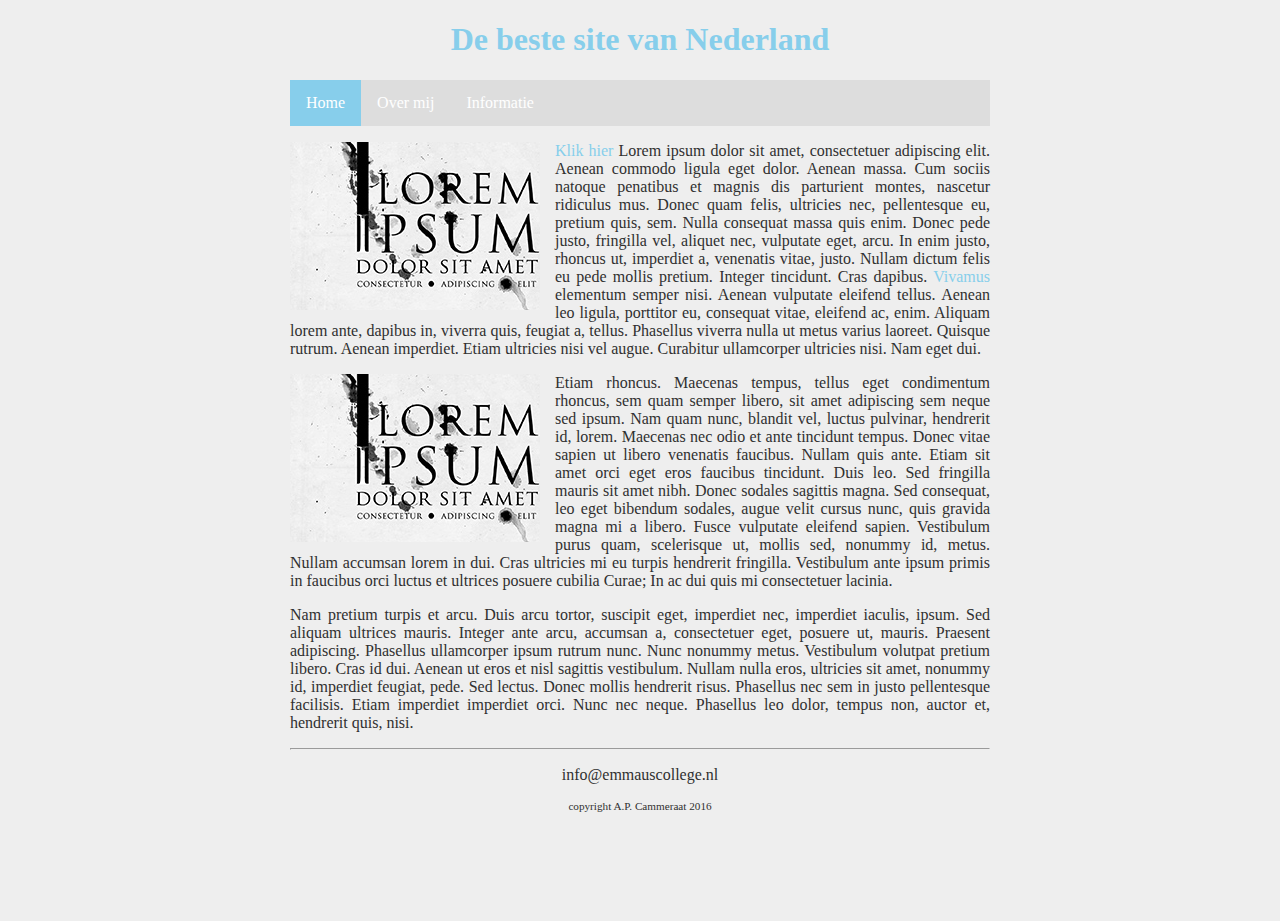
==== index.html @ 4342bede "Initial commit" ====
<!DOCTYPE html>

<html>

    <head>
        <link rel="stylesheet" href="style.css">
        <title>Dit is een eenvoudige website</title>
    </head>
    
    <body>
        <main>
            <header>
                <h1 id="hoofdtitel" class="belangrijk">De beste site van Nederland</h1>
            </header>
            
            <nav>
                <ul>
                    <li><a class="active" href="index.html">Home</a></li>
                    <li><a href="overmij.html">Over mij</a></li>
                    <li><a href="info.html">Informatie</a></li>
                </ul>
            </nav>
            
            <article>
                <p><img class="zweefLinks" src="afbeeldingen/loremipsum.jpg">
                <a href="http://nu.nl">Klik hier</a> Lorem ipsum dolor sit amet, consectetuer adipiscing elit. Aenean commodo ligula eget dolor. Aenean massa. Cum sociis natoque penatibus et magnis dis parturient montes, nascetur ridiculus mus. Donec quam felis, ultricies nec, pellentesque eu, pretium quis, sem. Nulla consequat massa quis enim. Donec pede justo, fringilla vel, aliquet nec, vulputate eget, arcu. In enim justo, rhoncus ut, imperdiet a, venenatis vitae, justo. Nullam dictum felis eu pede mollis pretium. Integer tincidunt. Cras dapibus. <a href="http://www.encyclo.nl/begrip/dum%20vivimus%20vivamus">Vivamus</a> elementum semper nisi. Aenean vulputate eleifend tellus. Aenean leo ligula, porttitor eu, consequat vitae, eleifend ac, enim. Aliquam lorem ante, dapibus in, viverra quis, feugiat a, tellus. Phasellus viverra nulla ut metus varius laoreet. Quisque rutrum. Aenean imperdiet. Etiam ultricies nisi vel augue. Curabitur ullamcorper ultricies nisi. Nam eget dui.</p>
                <p><img class="zweefLinks" src="afbeeldingen/loremipsum.jpg">Etiam rhoncus. Maecenas tempus, tellus eget condimentum rhoncus, sem quam semper libero, sit amet adipiscing sem neque sed ipsum. Nam quam nunc, blandit vel, luctus pulvinar, hendrerit id, lorem. Maecenas nec odio et ante tincidunt tempus. Donec vitae sapien ut libero venenatis faucibus. Nullam quis ante. Etiam sit amet orci eget eros faucibus tincidunt. Duis leo. Sed fringilla mauris sit amet nibh. Donec sodales sagittis magna. Sed consequat, leo eget bibendum sodales, augue velit cursus nunc, quis gravida magna mi a libero. Fusce vulputate eleifend sapien. Vestibulum purus quam, scelerisque ut, mollis sed, nonummy id, metus. Nullam accumsan lorem in dui. Cras ultricies mi eu turpis hendrerit fringilla. Vestibulum ante ipsum primis in faucibus orci luctus et ultrices posuere cubilia Curae; In ac dui quis mi consectetuer lacinia.</p>
                <p>Nam pretium turpis et arcu. Duis arcu tortor, suscipit eget, imperdiet nec, imperdiet iaculis, ipsum. Sed aliquam ultrices mauris. Integer ante arcu, accumsan a, consectetuer eget, posuere ut, mauris. Praesent adipiscing. Phasellus ullamcorper ipsum rutrum nunc. Nunc nonummy metus. Vestibulum volutpat pretium libero. Cras id dui. Aenean ut eros et nisl sagittis vestibulum. Nullam nulla eros, ultricies sit amet, nonummy id, imperdiet feugiat, pede. Sed lectus. Donec mollis hendrerit risus. Phasellus nec sem in justo pellentesque facilisis. Etiam imperdiet imperdiet orci. Nunc nec neque. Phasellus leo dolor, tempus non, auctor et, hendrerit quis, nisi.</p>
            </article>
        
            <footer>
                <hr/>
                <p>info@emmauscollege.nl</p>
                <p class="smalltext">copyright A.P. Cammeraat 2016</p>
            </footer>
        
        </main>
    
    </body>

</html>
---- style.css ----
/* Basislayout */

html, body {
    height: 100%;
    padding: 0;
    background-color: #EEEEEE;  
    
    color: #303030;
    font: Verdana, Arial, Sans-Serif;
}


main {
    margin: 0 auto;
    width: 700px;
    position: relative;
}


article {
    text-align: justify;
}


header {
    color: skyblue;
    text-align: center;
}


footer {
    text-align: center;
    padding-bottom: 10px;
}


/* specifieke stijlen */

img.zweefLinks {
    float: left;
    margin-right: 15px;
}

.smalltext {
    font-size: 0.7em;
}

a {
    color: skyblue;
    text-decoration: none;
}

a:hover {
    text-decoration: underline;
}


/* navigatiebalk */
nav ul {
    list-style-type: none;
    margin: auto;
    padding: 0;
    background-color: #dddddd;
    overflow: hidden;
}

nav ul li {
    float: left;
}

nav li a {
    display: block;
    color: white;
    text-align: center;
    padding: 14px 16px;
    text-decoration: none;
}

nav li a:hover {
    background-color: #aaaaaa;
}

nav li a.active {
    background-color: skyblue;
}
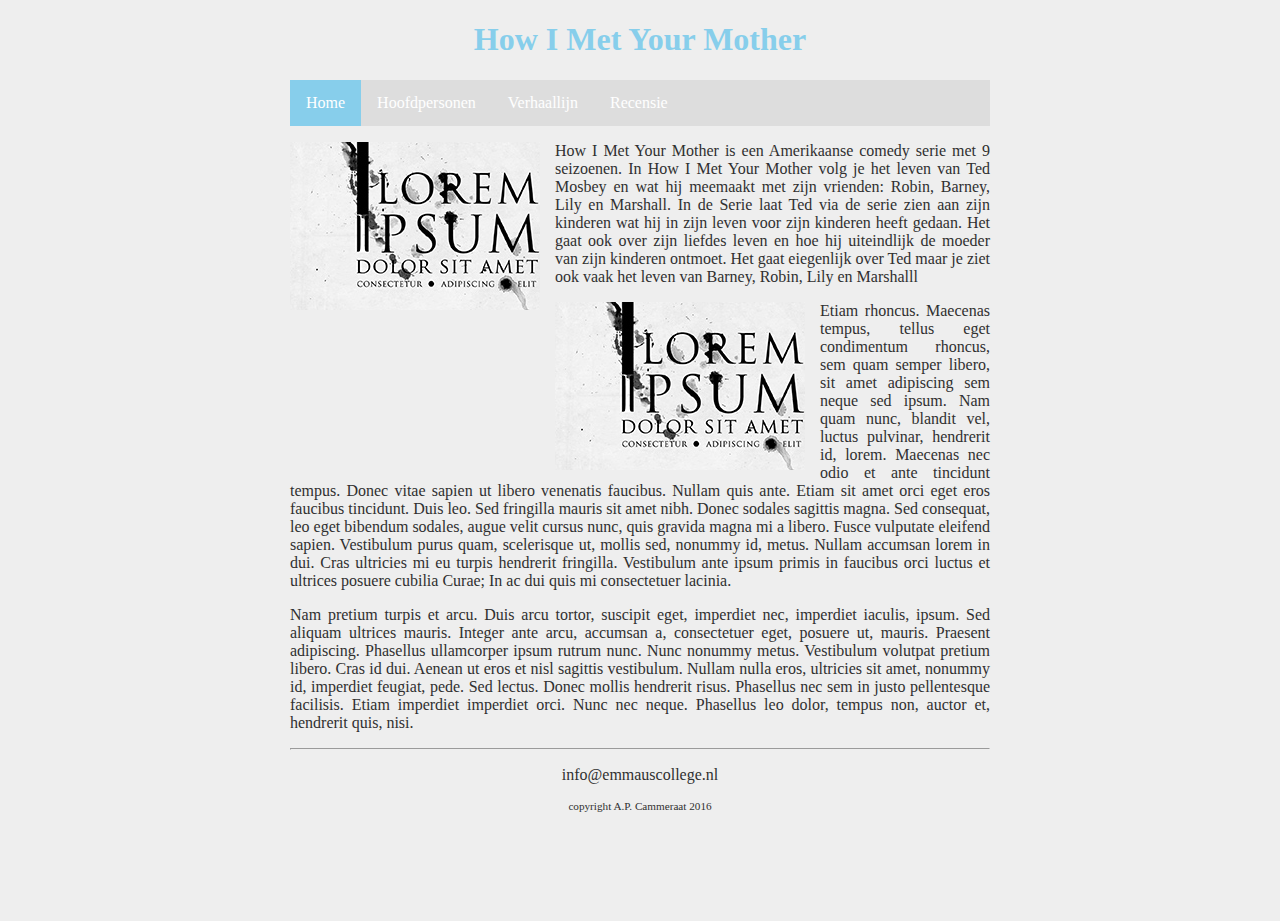
==== commit f9942f13: "css kleuren" ====
--- a/index.html
+++ b/index.html
@@ -10,20 +10,21 @@
     <body>
         <main>
             <header>
-                <h1 id="hoofdtitel" class="belangrijk">De beste site van Nederland</h1>
+                <h1 id="hoofdtitel" class="belangrijk">How I Met Your Mother</h1>
             </header>
             
             <nav>
                 <ul>
                     <li><a class="active" href="index.html">Home</a></li>
-                    <li><a href="overmij.html">Over mij</a></li>
-                    <li><a href="info.html">Informatie</a></li>
+                    <li><a href="hoofdpersonen.html">Hoofdpersonen</a></li>
+                    <li><a href="Verhaallijn.html">Verhaallijn</a></li>
+                    <li><a href="Recensie.html">Recensie</a></li>
                 </ul>
             </nav>
             
             <article>
                 <p><img class="zweefLinks" src="afbeeldingen/loremipsum.jpg">
-                <a href="http://nu.nl">Klik hier</a> Lorem ipsum dolor sit amet, consectetuer adipiscing elit. Aenean commodo ligula eget dolor. Aenean massa. Cum sociis natoque penatibus et magnis dis parturient montes, nascetur ridiculus mus. Donec quam felis, ultricies nec, pellentesque eu, pretium quis, sem. Nulla consequat massa quis enim. Donec pede justo, fringilla vel, aliquet nec, vulputate eget, arcu. In enim justo, rhoncus ut, imperdiet a, venenatis vitae, justo. Nullam dictum felis eu pede mollis pretium. Integer tincidunt. Cras dapibus. <a href="http://www.encyclo.nl/begrip/dum%20vivimus%20vivamus">Vivamus</a> elementum semper nisi. Aenean vulputate eleifend tellus. Aenean leo ligula, porttitor eu, consequat vitae, eleifend ac, enim. Aliquam lorem ante, dapibus in, viverra quis, feugiat a, tellus. Phasellus viverra nulla ut metus varius laoreet. Quisque rutrum. Aenean imperdiet. Etiam ultricies nisi vel augue. Curabitur ullamcorper ultricies nisi. Nam eget dui.</p>
+                How I Met Your Mother is een Amerikaanse comedy serie met 9 seizoenen. In How I Met Your Mother volg je het leven van Ted Mosbey en wat hij meemaakt met zijn vrienden: Robin, Barney, Lily en Marshall. In de Serie laat Ted via de serie zien aan zijn kinderen wat hij in zijn leven voor zijn kinderen heeft gedaan. Het gaat ook over zijn liefdes leven en hoe hij uiteindlijk de moeder van zijn kinderen ontmoet. Het gaat eiegenlijk over Ted maar je ziet ook vaak het leven van Barney, Robin, Lily en Marshalll</p>
                 <p><img class="zweefLinks" src="afbeeldingen/loremipsum.jpg">Etiam rhoncus. Maecenas tempus, tellus eget condimentum rhoncus, sem quam semper libero, sit amet adipiscing sem neque sed ipsum. Nam quam nunc, blandit vel, luctus pulvinar, hendrerit id, lorem. Maecenas nec odio et ante tincidunt tempus. Donec vitae sapien ut libero venenatis faucibus. Nullam quis ante. Etiam sit amet orci eget eros faucibus tincidunt. Duis leo. Sed fringilla mauris sit amet nibh. Donec sodales sagittis magna. Sed consequat, leo eget bibendum sodales, augue velit cursus nunc, quis gravida magna mi a libero. Fusce vulputate eleifend sapien. Vestibulum purus quam, scelerisque ut, mollis sed, nonummy id, metus. Nullam accumsan lorem in dui. Cras ultricies mi eu turpis hendrerit fringilla. Vestibulum ante ipsum primis in faucibus orci luctus et ultrices posuere cubilia Curae; In ac dui quis mi consectetuer lacinia.</p>
                 <p>Nam pretium turpis et arcu. Duis arcu tortor, suscipit eget, imperdiet nec, imperdiet iaculis, ipsum. Sed aliquam ultrices mauris. Integer ante arcu, accumsan a, consectetuer eget, posuere ut, mauris. Praesent adipiscing. Phasellus ullamcorper ipsum rutrum nunc. Nunc nonummy metus. Vestibulum volutpat pretium libero. Cras id dui. Aenean ut eros et nisl sagittis vestibulum. Nullam nulla eros, ultricies sit amet, nonummy id, imperdiet feugiat, pede. Sed lectus. Donec mollis hendrerit risus. Phasellus nec sem in justo pellentesque facilisis. Etiam imperdiet imperdiet orci. Nunc nec neque. Phasellus leo dolor, tempus non, auctor et, hendrerit quis, nisi.</p>
             </article>
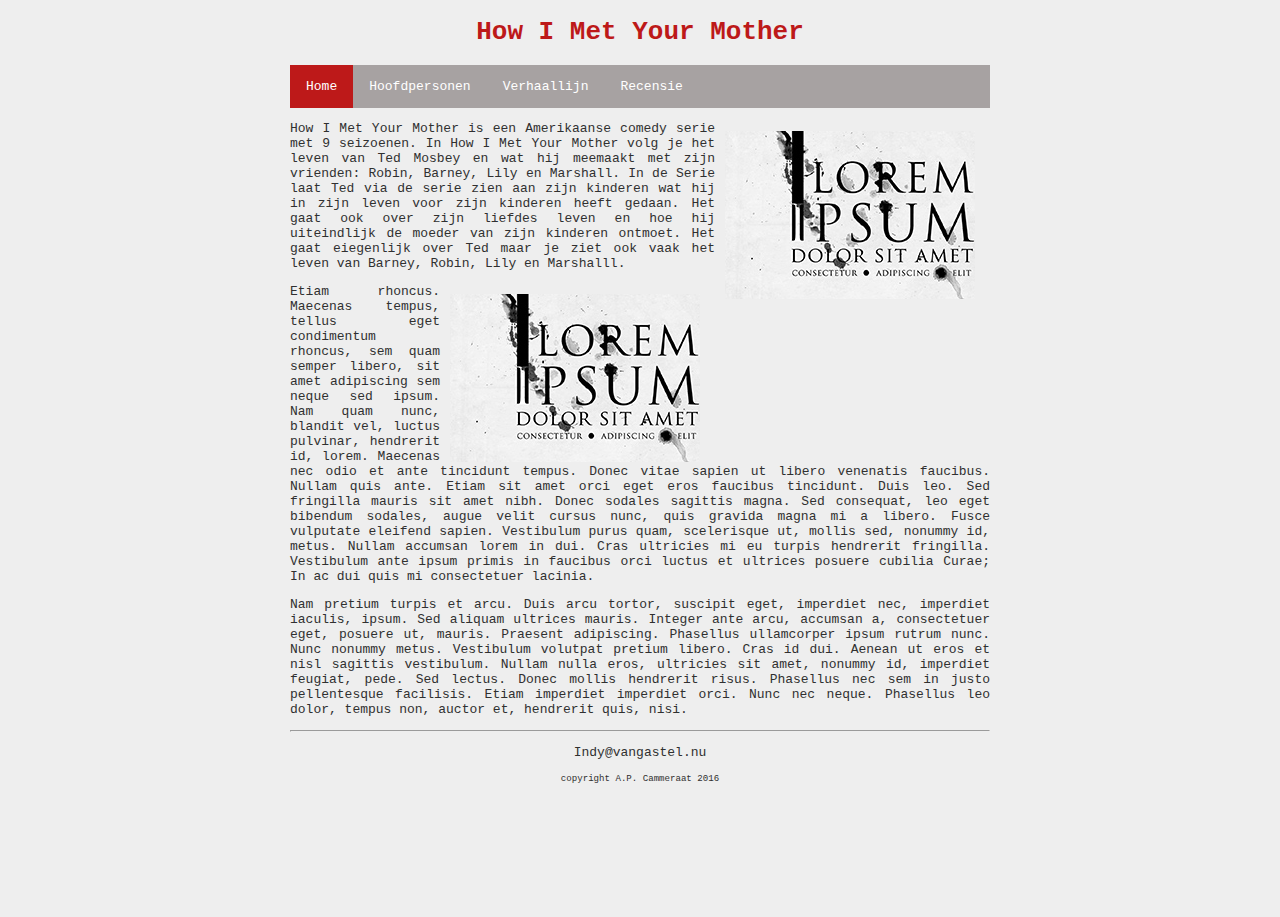
==== commit 8cce9c60: "plaatje Ted" ====
--- a/index.html
+++ b/index.html
@@ -24,14 +24,16 @@
             
             <article>
                 <p><img class="zweefLinks" src="afbeeldingen/loremipsum.jpg">
-                How I Met Your Mother is een Amerikaanse comedy serie met 9 seizoenen. In How I Met Your Mother volg je het leven van Ted Mosbey en wat hij meemaakt met zijn vrienden: Robin, Barney, Lily en Marshall. In de Serie laat Ted via de serie zien aan zijn kinderen wat hij in zijn leven voor zijn kinderen heeft gedaan. Het gaat ook over zijn liefdes leven en hoe hij uiteindlijk de moeder van zijn kinderen ontmoet. Het gaat eiegenlijk over Ted maar je ziet ook vaak het leven van Barney, Robin, Lily en Marshalll</p>
+                How I Met Your Mother is een Amerikaanse comedy serie met 9 seizoenen. In How I Met Your Mother volg je het leven van Ted Mosbey en wat hij meemaakt met zijn vrienden: Robin, Barney, Lily en Marshall. In de Serie laat Ted via de serie zien aan zijn kinderen wat hij in zijn leven voor zijn kinderen heeft gedaan. Het gaat ook over zijn liefdes leven en hoe hij uiteindlijk de moeder van zijn kinderen ontmoet. Het gaat eiegenlijk over Ted maar je ziet ook vaak het leven van Barney, Robin, Lily en Marshalll.</p>
+            </article>
+            <article>   
                 <p><img class="zweefLinks" src="afbeeldingen/loremipsum.jpg">Etiam rhoncus. Maecenas tempus, tellus eget condimentum rhoncus, sem quam semper libero, sit amet adipiscing sem neque sed ipsum. Nam quam nunc, blandit vel, luctus pulvinar, hendrerit id, lorem. Maecenas nec odio et ante tincidunt tempus. Donec vitae sapien ut libero venenatis faucibus. Nullam quis ante. Etiam sit amet orci eget eros faucibus tincidunt. Duis leo. Sed fringilla mauris sit amet nibh. Donec sodales sagittis magna. Sed consequat, leo eget bibendum sodales, augue velit cursus nunc, quis gravida magna mi a libero. Fusce vulputate eleifend sapien. Vestibulum purus quam, scelerisque ut, mollis sed, nonummy id, metus. Nullam accumsan lorem in dui. Cras ultricies mi eu turpis hendrerit fringilla. Vestibulum ante ipsum primis in faucibus orci luctus et ultrices posuere cubilia Curae; In ac dui quis mi consectetuer lacinia.</p>
                 <p>Nam pretium turpis et arcu. Duis arcu tortor, suscipit eget, imperdiet nec, imperdiet iaculis, ipsum. Sed aliquam ultrices mauris. Integer ante arcu, accumsan a, consectetuer eget, posuere ut, mauris. Praesent adipiscing. Phasellus ullamcorper ipsum rutrum nunc. Nunc nonummy metus. Vestibulum volutpat pretium libero. Cras id dui. Aenean ut eros et nisl sagittis vestibulum. Nullam nulla eros, ultricies sit amet, nonummy id, imperdiet feugiat, pede. Sed lectus. Donec mollis hendrerit risus. Phasellus nec sem in justo pellentesque facilisis. Etiam imperdiet imperdiet orci. Nunc nec neque. Phasellus leo dolor, tempus non, auctor et, hendrerit quis, nisi.</p>
             </article>
         
             <footer>
                 <hr/>
-                <p>info@emmauscollege.nl</p>
+                <p>Indy@vangastel.nu</p>
                 <p class="smalltext">copyright A.P. Cammeraat 2016</p>
             </footer>
         
--- a/style.css
+++ b/style.css
@@ -5,8 +5,8 @@
     padding: 0;
     background-color: #EEEEEE;  
     
-    color: #303030;
-    font: Verdana, Arial, Sans-Serif;
+    color: hsl(0, 0%, 19%);
+    font-family: monospace;
 }
 
 
@@ -23,7 +23,7 @@
 
 
 header {
-    color: skyblue;
+    color: rgb(189, 25, 25);
     text-align: center;
 }
 
@@ -37,8 +37,16 @@
 /* specifieke stijlen */
 
 img.zweefLinks {
-    float: left;
+    float: right;
     margin-right: 15px;
+    margin-left: 10px;
+    margin-top: 10px;
+}
+.hoofdpersonen-foto{
+width:100px;
+float:left;
+margin:10px;
+border: 5px #880d0d groove;
 }
 
 .smalltext {
@@ -54,14 +62,19 @@
     text-decoration: underline;
 }
 
+.ted{
+    clear:both;
+}
 
 /* navigatiebalk */
+
 nav ul {
     list-style-type: none;
     margin: auto;
     padding: 0;
-    background-color: #dddddd;
+    background-color: #a7a2a2;
     overflow: hidden;
+    border: 6px #880d0d;
 }
 
 nav ul li {
@@ -77,11 +90,11 @@
 }
 
 nav li a:hover {
-    background-color: #aaaaaa;
+    background-color: #880d0d;
 }
 
 nav li a.active {
-    background-color: skyblue;
+    background-color: rgb(189, 25, 25);
 }
 
 
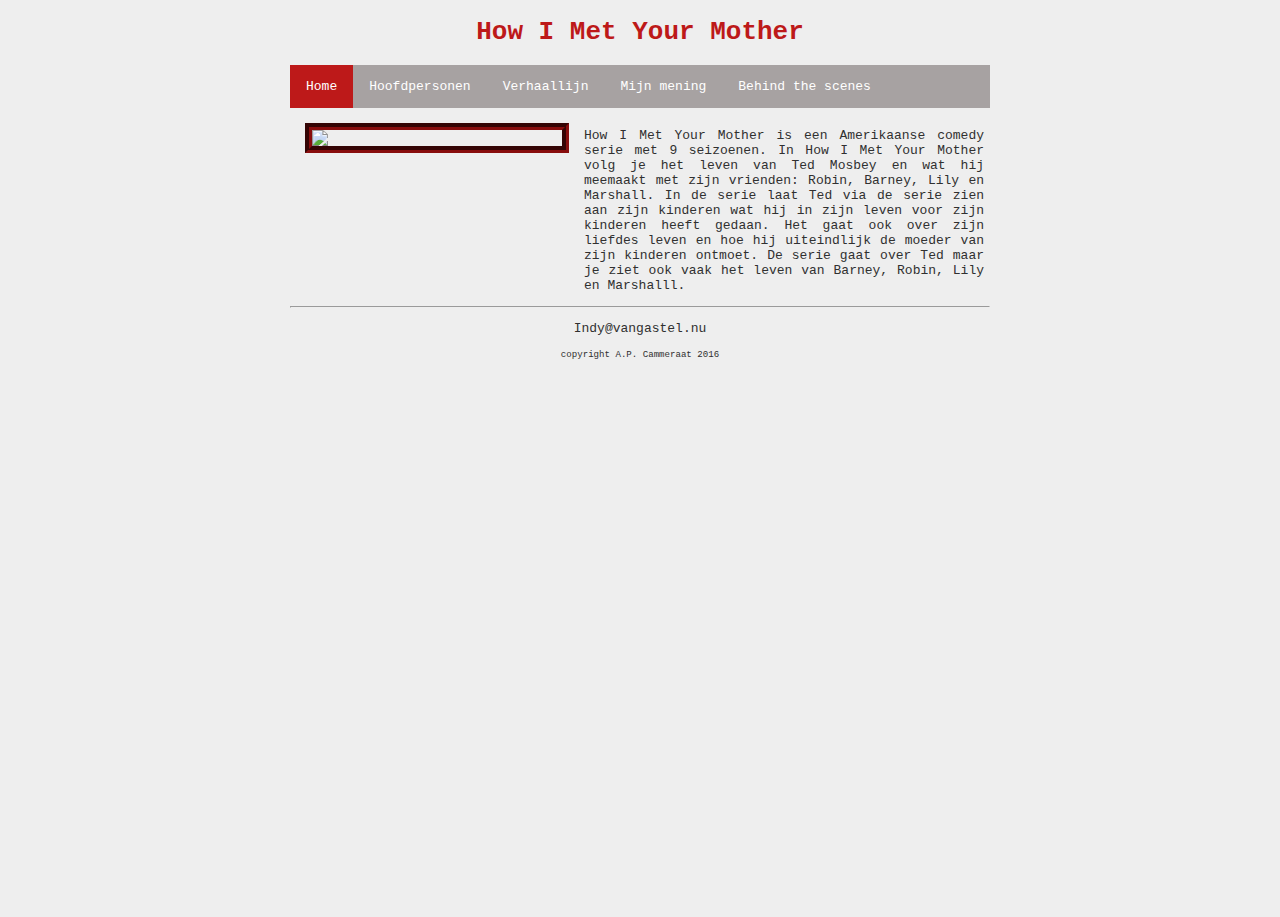
==== commit 302ed8d2: "mediatheek" ====
--- a/index.html
+++ b/index.html
@@ -18,18 +18,16 @@
                     <li><a class="active" href="index.html">Home</a></li>
                     <li><a href="hoofdpersonen.html">Hoofdpersonen</a></li>
                     <li><a href="Verhaallijn.html">Verhaallijn</a></li>
-                    <li><a href="Recensie.html">Recensie</a></li>
+                    <li><a href="Recensie.html">Mijn mening</a></li>
+                    <li><a href="Behind.html">Behind the scenes</a></li>
                 </ul>
             </nav>
             
             <article>
-                <p><img class="zweefLinks" src="afbeeldingen/loremipsum.jpg">
-                How I Met Your Mother is een Amerikaanse comedy serie met 9 seizoenen. In How I Met Your Mother volg je het leven van Ted Mosbey en wat hij meemaakt met zijn vrienden: Robin, Barney, Lily en Marshall. In de Serie laat Ted via de serie zien aan zijn kinderen wat hij in zijn leven voor zijn kinderen heeft gedaan. Het gaat ook over zijn liefdes leven en hoe hij uiteindlijk de moeder van zijn kinderen ontmoet. Het gaat eiegenlijk over Ted maar je ziet ook vaak het leven van Barney, Robin, Lily en Marshalll.</p>
+                <img class="zweefLinks" src="afbeeldingen/HIMYM.jpg">
+                <p class="indextekst">How I Met Your Mother is een Amerikaanse comedy serie met 9 seizoenen. In How I Met Your Mother volg je het leven van Ted Mosbey en wat hij meemaakt met zijn vrienden: Robin, Barney, Lily en Marshall. In de serie laat Ted via de serie zien aan zijn kinderen wat hij in zijn leven voor zijn kinderen heeft gedaan. Het gaat ook over zijn liefdes leven en hoe hij uiteindlijk de moeder van zijn kinderen ontmoet. De serie gaat over Ted maar je ziet ook vaak het leven van Barney, Robin, Lily en Marshalll.</p>
             </article>
-            <article>   
-                <p><img class="zweefLinks" src="afbeeldingen/loremipsum.jpg">Etiam rhoncus. Maecenas tempus, tellus eget condimentum rhoncus, sem quam semper libero, sit amet adipiscing sem neque sed ipsum. Nam quam nunc, blandit vel, luctus pulvinar, hendrerit id, lorem. Maecenas nec odio et ante tincidunt tempus. Donec vitae sapien ut libero venenatis faucibus. Nullam quis ante. Etiam sit amet orci eget eros faucibus tincidunt. Duis leo. Sed fringilla mauris sit amet nibh. Donec sodales sagittis magna. Sed consequat, leo eget bibendum sodales, augue velit cursus nunc, quis gravida magna mi a libero. Fusce vulputate eleifend sapien. Vestibulum purus quam, scelerisque ut, mollis sed, nonummy id, metus. Nullam accumsan lorem in dui. Cras ultricies mi eu turpis hendrerit fringilla. Vestibulum ante ipsum primis in faucibus orci luctus et ultrices posuere cubilia Curae; In ac dui quis mi consectetuer lacinia.</p>
-                <p>Nam pretium turpis et arcu. Duis arcu tortor, suscipit eget, imperdiet nec, imperdiet iaculis, ipsum. Sed aliquam ultrices mauris. Integer ante arcu, accumsan a, consectetuer eget, posuere ut, mauris. Praesent adipiscing. Phasellus ullamcorper ipsum rutrum nunc. Nunc nonummy metus. Vestibulum volutpat pretium libero. Cras id dui. Aenean ut eros et nisl sagittis vestibulum. Nullam nulla eros, ultricies sit amet, nonummy id, imperdiet feugiat, pede. Sed lectus. Donec mollis hendrerit risus. Phasellus nec sem in justo pellentesque facilisis. Etiam imperdiet imperdiet orci. Nunc nec neque. Phasellus leo dolor, tempus non, auctor et, hendrerit quis, nisi.</p>
-            </article>
+            
         
             <footer>
                 <hr/>
--- a/style.css
+++ b/style.css
@@ -19,6 +19,7 @@
 
 article {
     text-align: justify;
+    clear: both;
 }
 
 
@@ -27,27 +28,39 @@
     text-align: center;
 }
 
-
 footer {
     text-align: center;
     padding-bottom: 10px;
+    clear:both;
 }
 
+p.indextekst{
+    margin-top:20px;
+    float: left;
+    width: 400px;
+}
 
+h3{
+    background-color: rgb(189, 25, 25);
+    color: white;
+}
 /* specifieke stijlen */
 
 img.zweefLinks {
-    float: right;
-    margin-right: 15px;
-    margin-left: 10px;
-    margin-top: 10px;
+    float: left;
+    margin: 15px;
+    width:250px;
+    border: 7px #880d0d groove;
 }
+
 .hoofdpersonen-foto{
 width:100px;
 float:left;
-margin:10px;
+margin:5px;
+margin-right: 10px;
 border: 5px #880d0d groove;
 }
+
 
 .smalltext {
     font-size: 0.7em;
@@ -62,9 +75,24 @@
     text-decoration: underline;
 }
 
-.ted{
-    clear:both;
+.hoofdpersonentekst{
+    float:left;
+    width: 500px;
+   margin-top:35px;
 }
+
+.hoofdpersonentekst2{
+    float:left;
+    width: 500px;
+   margin-top:10px;
+}
+
+.hoofdpersonentekst3{
+    float:left;
+    width: 500px;
+   margin-top:20px;
+}
+
 
 /* navigatiebalk */
 
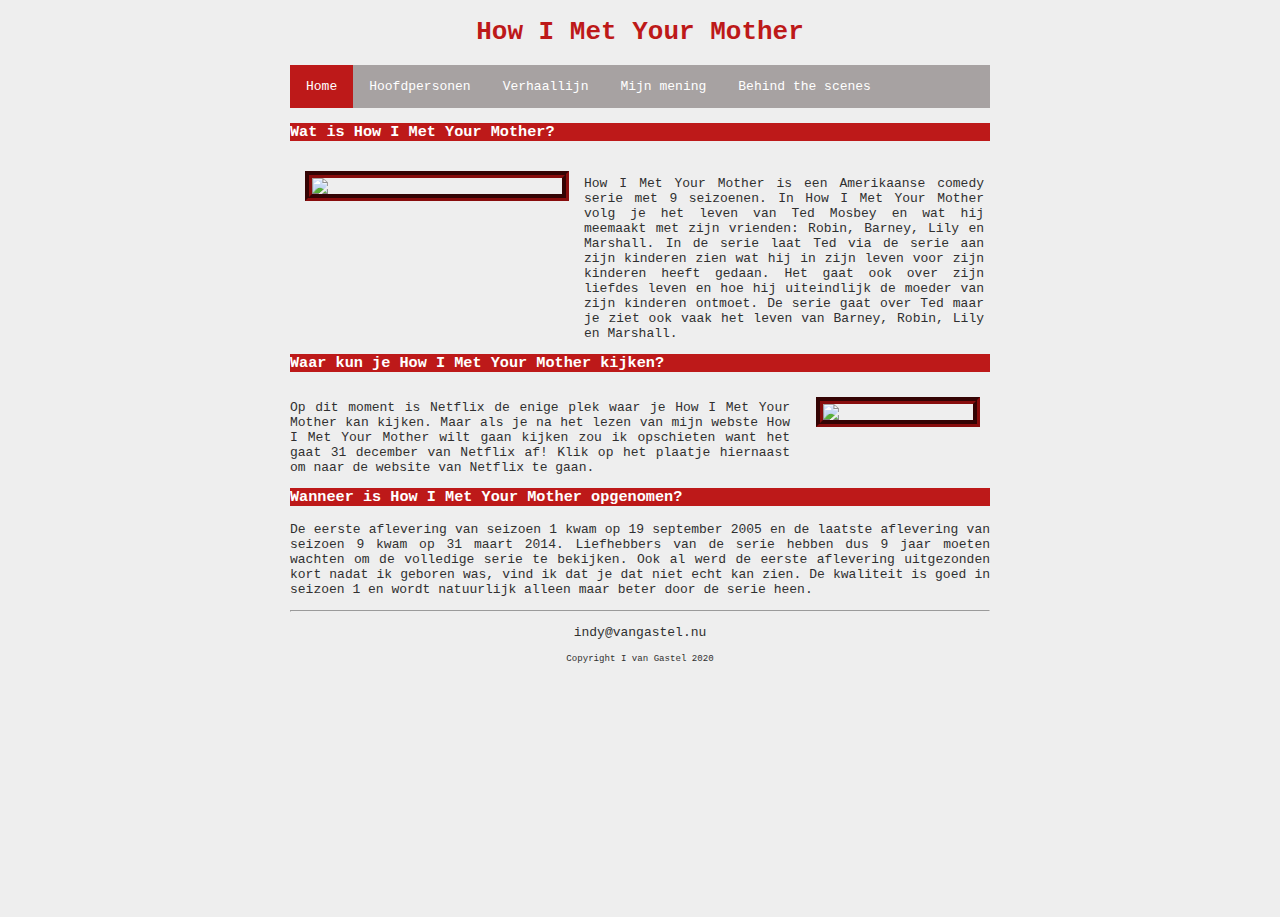
==== commit 5c21e509: "donderdag avond 2" ====
--- a/index.html
+++ b/index.html
@@ -10,29 +10,44 @@
     <body>
         <main>
             <header>
-                <h1 id="hoofdtitel" class="belangrijk">How I Met Your Mother</h1>
+                <h1 class="tekstgroter">How I Met Your Mother</h1>
             </header>
             
+            <!-- navigatiebalk -->
             <nav>
                 <ul>
                     <li><a class="active" href="index.html">Home</a></li>
                     <li><a href="hoofdpersonen.html">Hoofdpersonen</a></li>
                     <li><a href="Verhaallijn.html">Verhaallijn</a></li>
-                    <li><a href="Recensie.html">Mijn mening</a></li>
+                    <li><a href="mijnmening.html">Mijn mening</a></li>
                     <li><a href="Behind.html">Behind the scenes</a></li>
                 </ul>
             </nav>
             
+            <!-- inhoud -->
+            <h3> Wat is How I Met Your Mother?</h3>
+           
             <article>
                 <img class="zweefLinks" src="afbeeldingen/HIMYM.jpg">
-                <p class="indextekst">How I Met Your Mother is een Amerikaanse comedy serie met 9 seizoenen. In How I Met Your Mother volg je het leven van Ted Mosbey en wat hij meemaakt met zijn vrienden: Robin, Barney, Lily en Marshall. In de serie laat Ted via de serie zien aan zijn kinderen wat hij in zijn leven voor zijn kinderen heeft gedaan. Het gaat ook over zijn liefdes leven en hoe hij uiteindlijk de moeder van zijn kinderen ontmoet. De serie gaat over Ted maar je ziet ook vaak het leven van Barney, Robin, Lily en Marshalll.</p>
+                <p class="indextekst">How I Met Your Mother is een Amerikaanse comedy serie met 9 seizoenen. In How I Met Your Mother volg je het leven van Ted Mosbey en wat hij meemaakt met zijn vrienden: Robin, Barney, Lily en Marshall. In de serie laat Ted via de serie aan zijn kinderen zien wat hij in zijn leven voor zijn kinderen heeft gedaan. Het gaat ook over zijn liefdes leven en hoe hij uiteindlijk de moeder van zijn kinderen ontmoet. De serie gaat over Ted maar je ziet ook vaak het leven van Barney, Robin, Lily en Marshall.</p>
             </article>
-            
-        
+           
+            <article>
+            <h3> Waar kun je How I Met Your Mother kijken?</h3>
+            <a href="https://www.netflix.com/browse" target="_blank"><img class="netflixfoto" src="afbeeldingen/netflix.png"> </a>
+            <p class="netflixtekst">Op dit moment is Netflix de enige plek waar je How I Met Your Mother kan kijken. Maar als je na het lezen van mijn webste How I Met Your Mother wilt gaan kijken zou ik opschieten want het gaat 31 december van Netflix af! Klik op het plaatje hiernaast om naar de website van Netflix te gaan.</p>
+            </article>
+           
+            <article>
+            <h3> Wanneer is How I Met Your Mother opgenomen?</h3>
+            <p> De eerste aflevering van seizoen 1 kwam op 19 september 2005 en de laatste aflevering van seizoen 9 kwam op 31 maart 2014. Liefhebbers van de serie hebben dus 9 jaar moeten wachten om de volledige serie te bekijken. Ook al werd de eerste aflevering uitgezonden kort nadat ik geboren was, vind ik dat je dat niet echt kan zien. De kwaliteit is goed in seizoen 1 en wordt natuurlijk alleen maar beter door de serie heen.</p>
+            </article>
+           
+            <!-- footer -->
             <footer>
                 <hr/>
-                <p>Indy@vangastel.nu</p>
-                <p class="smalltext">copyright A.P. Cammeraat 2016</p>
+                <p>indy@vangastel.nu</p>
+                <p class="smalltext"> Copyright I van Gastel 2020</p>
             </footer>
         
         </main>
--- a/style.css
+++ b/style.css
@@ -33,18 +33,20 @@
     padding-bottom: 10px;
     clear:both;
 }
-
+h3{
+    background-color: rgb(189, 25, 25);
+    color: white;
+}
+
+.smalltext {
+    font-size: 0.7em;
+}
+/* index */
 p.indextekst{
     margin-top:20px;
     float: left;
     width: 400px;
 }
-
-h3{
-    background-color: rgb(189, 25, 25);
-    color: white;
-}
-/* specifieke stijlen */
 
 img.zweefLinks {
     float: left;
@@ -53,6 +55,58 @@
     border: 7px #880d0d groove;
 }
 
+.netflixfoto{
+    float: right;
+    margin: 10px;
+    width:150px;
+    border: 7px #880d0d groove;
+
+}
+
+.netflixtekst{
+    float:left;
+    width: 500px;
+}
+/* animaties */
+@keyframes titelkleur {
+    0% {
+       color:rgb(189, 25, 25);
+    }
+    25% {
+        color:#ff471a;
+    }
+    50% {
+        color:#ff9900;
+    }
+    75% {
+        color:#ffe680;
+    }
+    100% {
+        color:rgb(189, 25, 25);
+    }
+}
+
+.titelkleur {
+    animation: titelkleur 10s infinite;
+}
+
+@keyframes tekstgroter {
+  0% {
+    font-size: 30px;
+  }
+  50% {
+    font-size: 35px;
+  }
+  100% {
+    font-size: 30px;
+  }
+}
+
+.tekstgroter {
+   animation: tekstgroter 4s infinite;
+}
+
+/* hoofdpersonen */
 .hoofdpersonen-foto{
 width:100px;
 float:left;
@@ -61,13 +115,28 @@
 border: 5px #880d0d groove;
 }
 
-
-.smalltext {
-    font-size: 0.7em;
-}
+.hoofdpersonentekst{
+    float:left;
+    width: 500px;
+   margin-top:35px;
+}
+
+.hoofdpersonentekst2{
+    float:left;
+    width: 500px;
+   margin-top:10px;
+}
+
+.hoofdpersonentekst3{
+    float:left;
+    width: 500px;
+   margin-top:20px;
+}
+
+/* mijn mening */
 
 a {
-    color: skyblue;
+    color:#880d0d ;
     text-decoration: none;
 }
 
@@ -75,25 +144,26 @@
     text-decoration: underline;
 }
 
-.hoofdpersonentekst{
-    float:left;
-    width: 500px;
-   margin-top:35px;
-}
-
-.hoofdpersonentekst2{
-    float:left;
-    width: 500px;
+.imgrechts{
+    float: right;
+    width: 200px;
+    border: 7px #880d0d groove;
+    margin:5px;
+    margin-top:18px;
+}
+
+.mijnmeningtekst {
+    float:left;
+    width: 450px;
    margin-top:10px;
 }
 
-.hoofdpersonentekst3{
-    float:left;
-    width: 500px;
-   margin-top:20px;
-}
-
-
+/* verhaallijn */
+
+.verhaallijnfoto{
+    float: right;
+    width: 300px;
+}
 /* navigatiebalk */
 
 nav ul {
